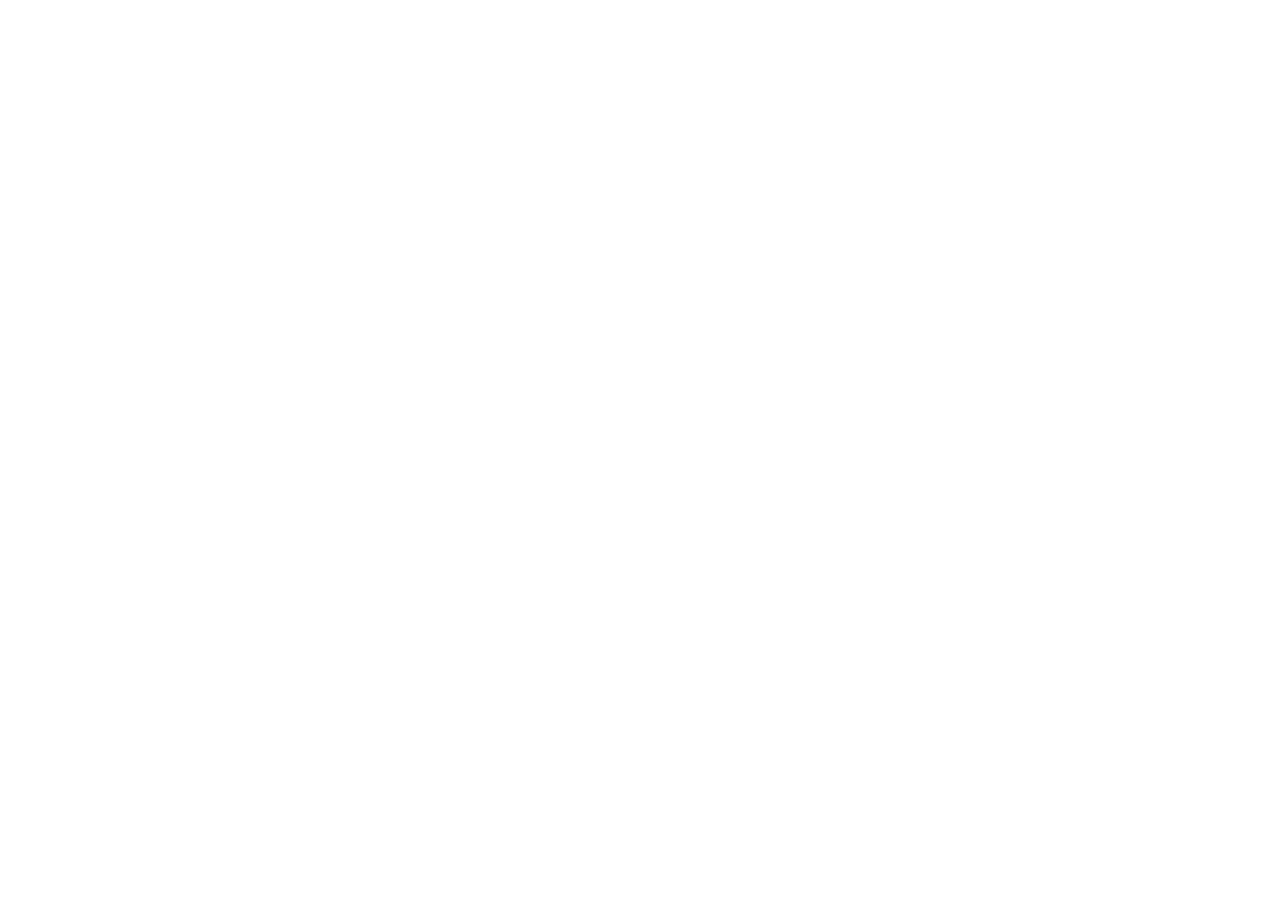
==== index.html @ 1812f70d "Initial index.html structure" ====
<!DOCTYPE html>
<html lang="en">
<head>
    <meta charset="UTF-8">
    <meta name="viewport" content="width=device-width, initial-scale=1.0">
    <title>Serwis komputerowy</title>
</head>
<body>
    
</body>
</html>
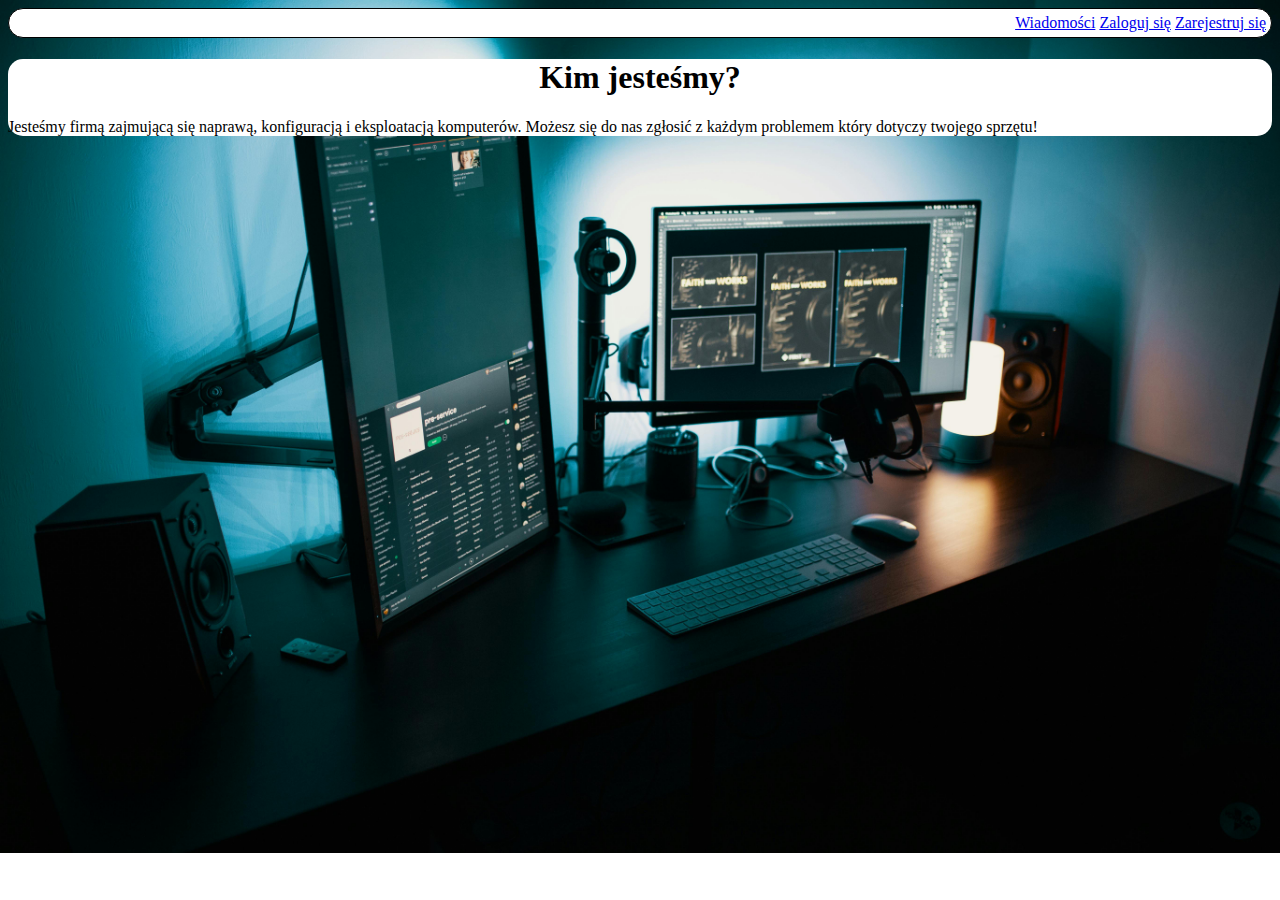
==== commit f4e340bd: "added content to index.html and created database file" ====
--- a/index.html
+++ b/index.html
@@ -1,11 +1,25 @@
 <!DOCTYPE html>
-<html lang="en">
+<html lang="pl">
 <head>
     <meta charset="UTF-8">
     <meta name="viewport" content="width=device-width, initial-scale=1.0">
+    <link rel="stylesheet" href="style.css">
     <title>Serwis komputerowy</title>
 </head>
 <body>
+
+    <header>
+            <a href="news.html">Wiadomości</a>
+            <a href="loggin/login.php">Zaloguj się</a>
+            <a href="loggin/registration.php">Zarejestruj się</a>
+    </header>
+    
+    <div class="content">
+    <h1>Kim jesteśmy?</h1> 
+    <p>Jesteśmy firmą zajmującą się naprawą, konfiguracją i eksploatacją komputerów. Możesz się do nas zgłosić z każdym problemem który dotyczy twojego sprzętu!</p>
+
+    </div>
+
     
 </body>
 </html>--- a/style.css
+++ b/style.css
@@ -0,0 +1,35 @@
+body {
+    background-image: url('images/background.jpg');
+    background-position: fixed;
+    background-repeat: no-repeat;
+    background-size:cover;
+}
+
+header {
+    text-align: right;
+    background-color: white;
+    padding: 5px;
+    border-radius: 25px;
+    border: 1px solid black;
+}
+
+h1 {
+    text-align: center;
+}
+
+header.left {
+    text-align: left;
+}
+
+header.right {
+    text-align: right;
+}
+
+header.center {
+    text-align: center;
+}
+
+.content {
+    border-radius: 15px;
+    background-color: white;
+}